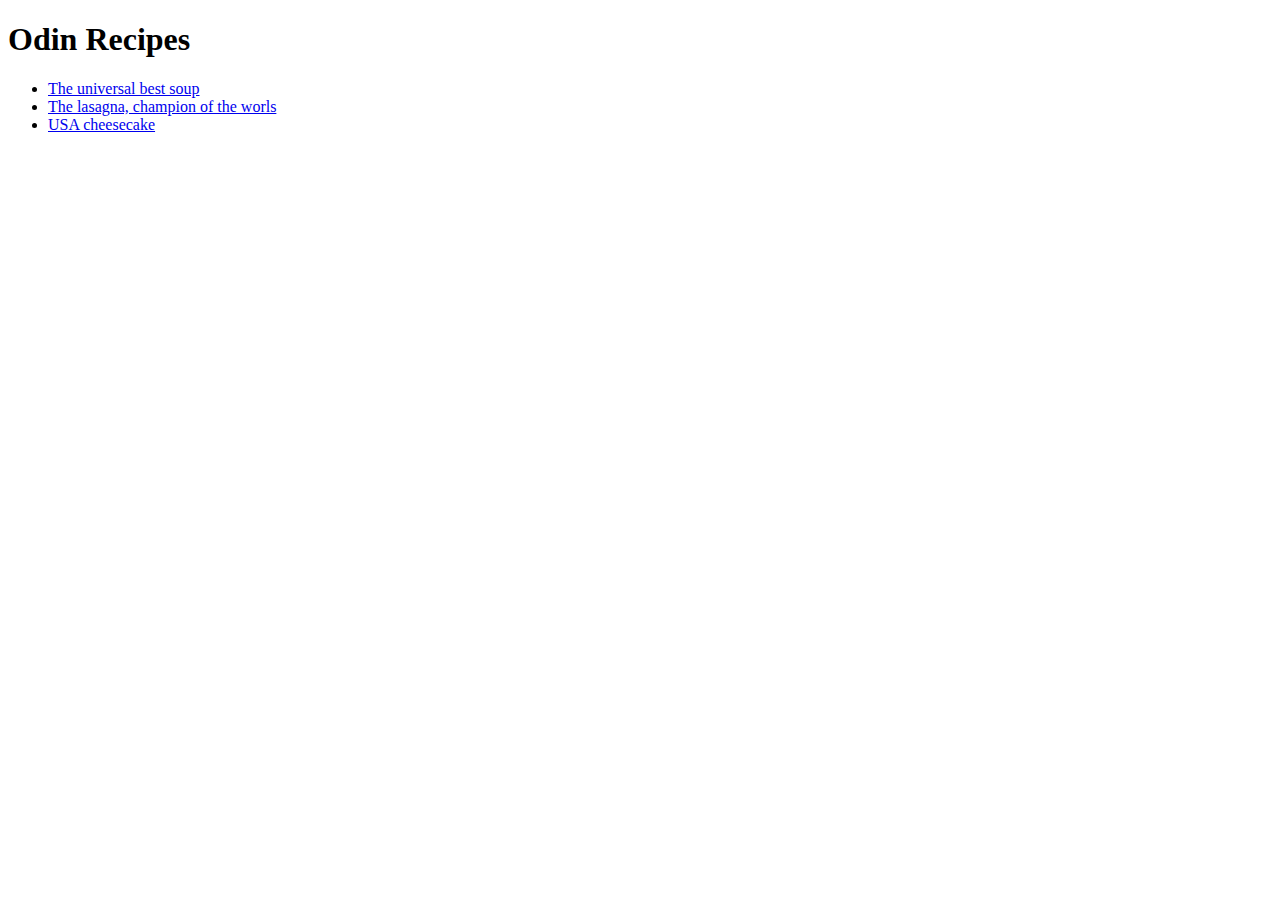
==== index.html @ ffeefd85 "First commit." ====
<!DOCTYPE html>
<html lang="en">
<head>
    <meta charset="UTF-8">
    <meta name="viewport" content="width=device-width, initial-scale=1.0">
    <title>Document</title>
</head>
<body>
    <h1>Odin Recipes</h1>
    <ul>
        <li><a href="recipes/soup.html">The universal best soup</a></li>
        <li><a href="recipes/lasagna.html">The lasagna, champion of the worls</a></li>
        <li><a href="recipes/cheesecake.html">USA cheesecake</a></li>
    </ul>
</body>
</html>
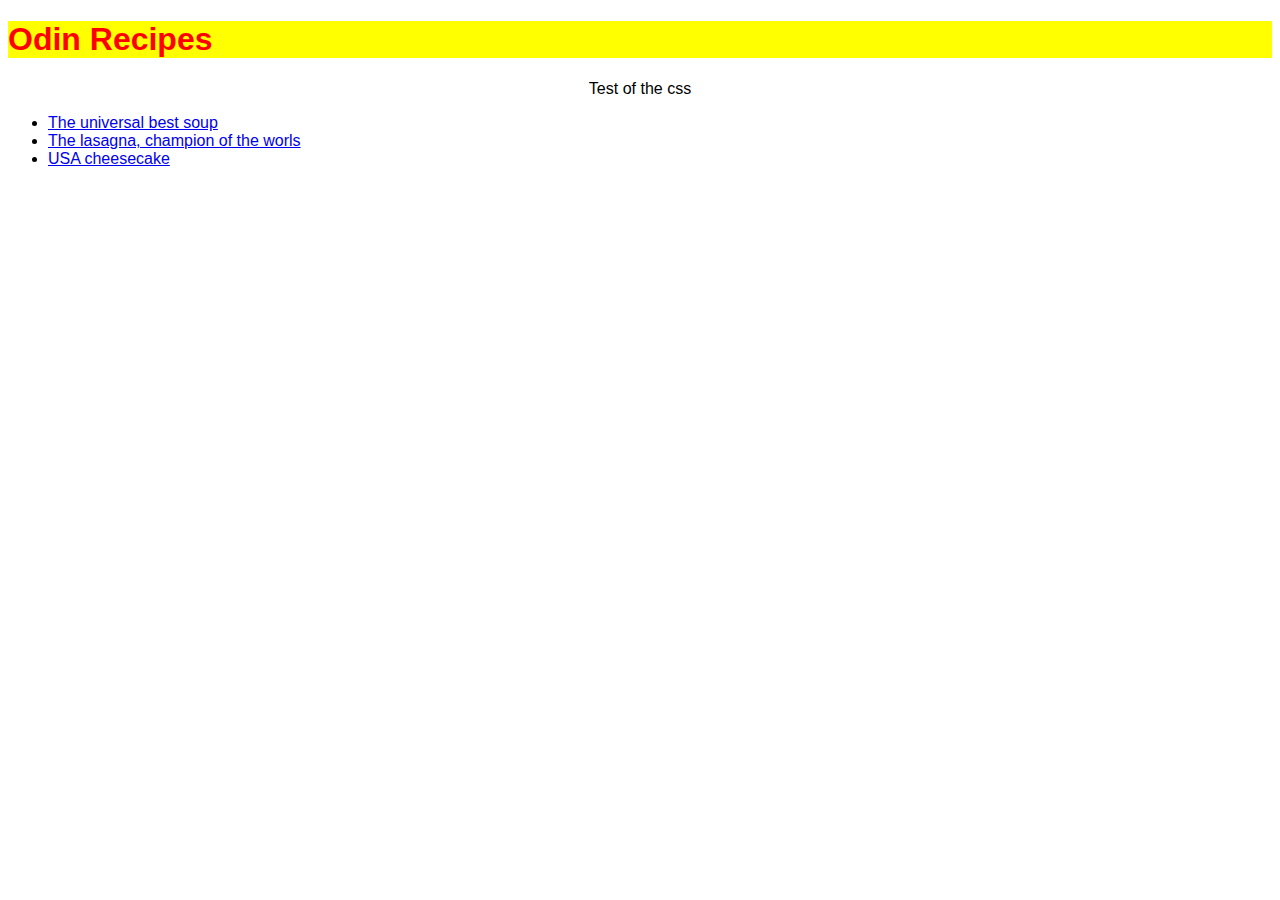
==== commit 8082229f: "add some css" ====
--- a/index.html
+++ b/index.html
@@ -3,14 +3,17 @@
 <head>
     <meta charset="UTF-8">
     <meta name="viewport" content="width=device-width, initial-scale=1.0">
+    <link rel="stylesheet" href="./css/styles.css">
     <title>Document</title>
 </head>
 <body>
     <h1>Odin Recipes</h1>
+    <div>Test of the css</div>
     <ul>
         <li><a href="recipes/soup.html">The universal best soup</a></li>
         <li><a href="recipes/lasagna.html">The lasagna, champion of the worls</a></li>
         <li><a href="recipes/cheesecake.html">USA cheesecake</a></li>
     </ul>
 </body>
-</html>+</html>
+
--- a/css/styles.css
+++ b/css/styles.css
@@ -0,0 +1,25 @@
+* {
+  font-family: 'Franklin Gothic Medium', 'Arial Narrow', Arial, sans-serif
+}
+
+h1 {
+  color: red;
+  background-color: yellow;
+  font-weight: bolder;
+}
+
+h2, p {
+  color:blueviolet
+}
+
+div {
+  text-align: center;
+}
+
+#much {
+  color: yellowgreen;
+}
+
+.much {
+  color: aquamarine;
+}
